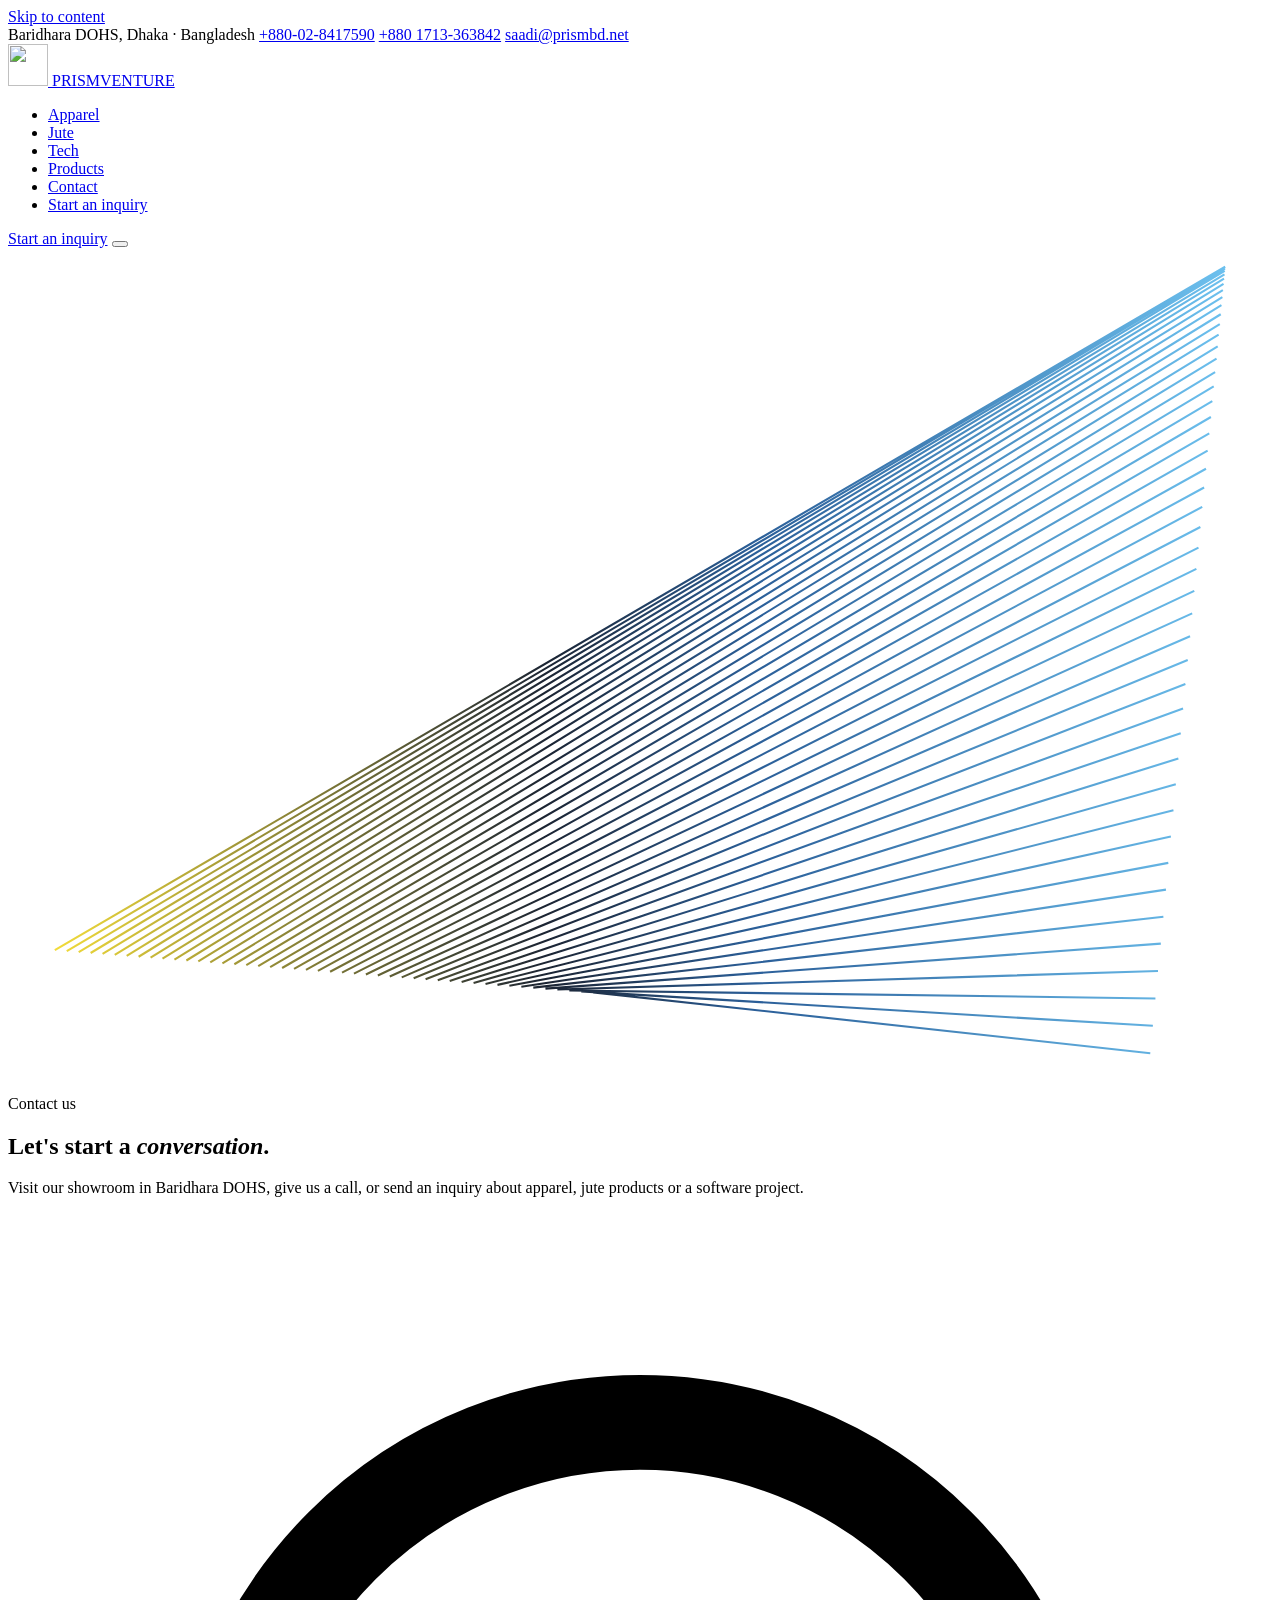
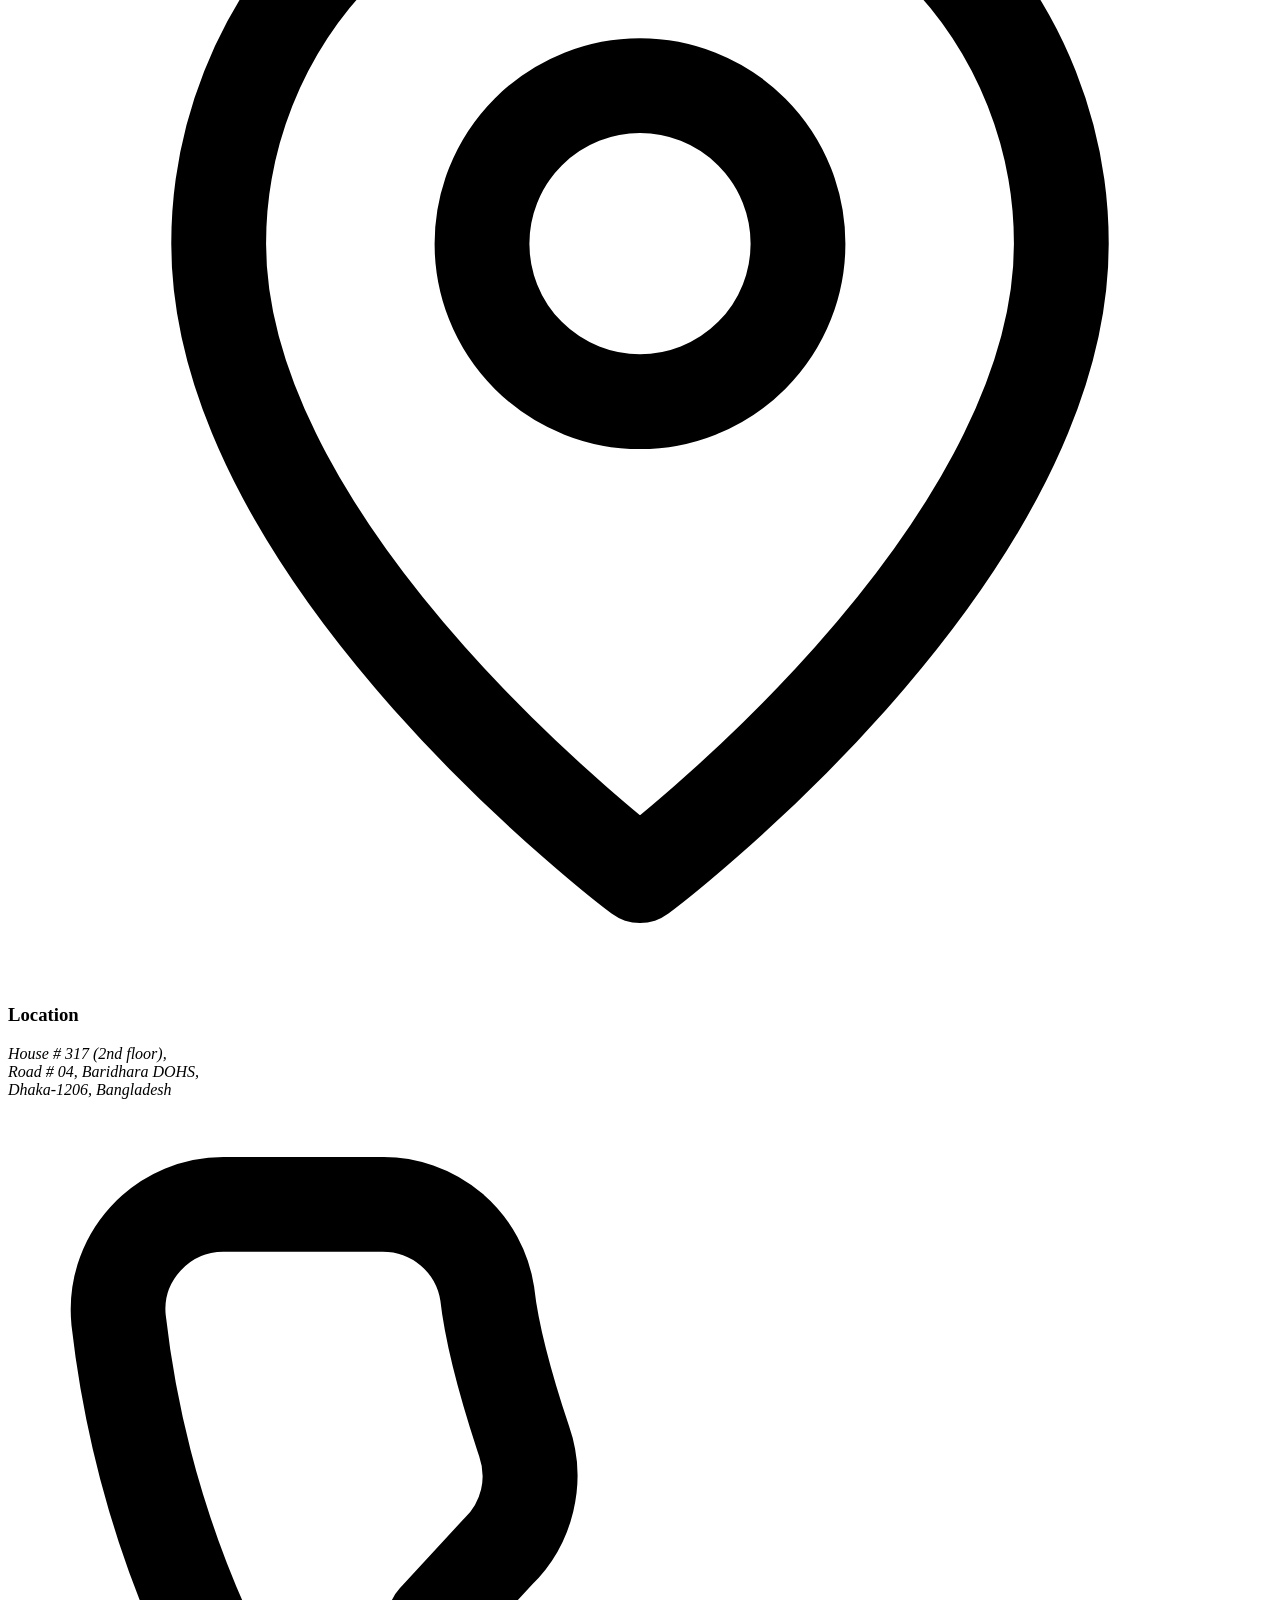
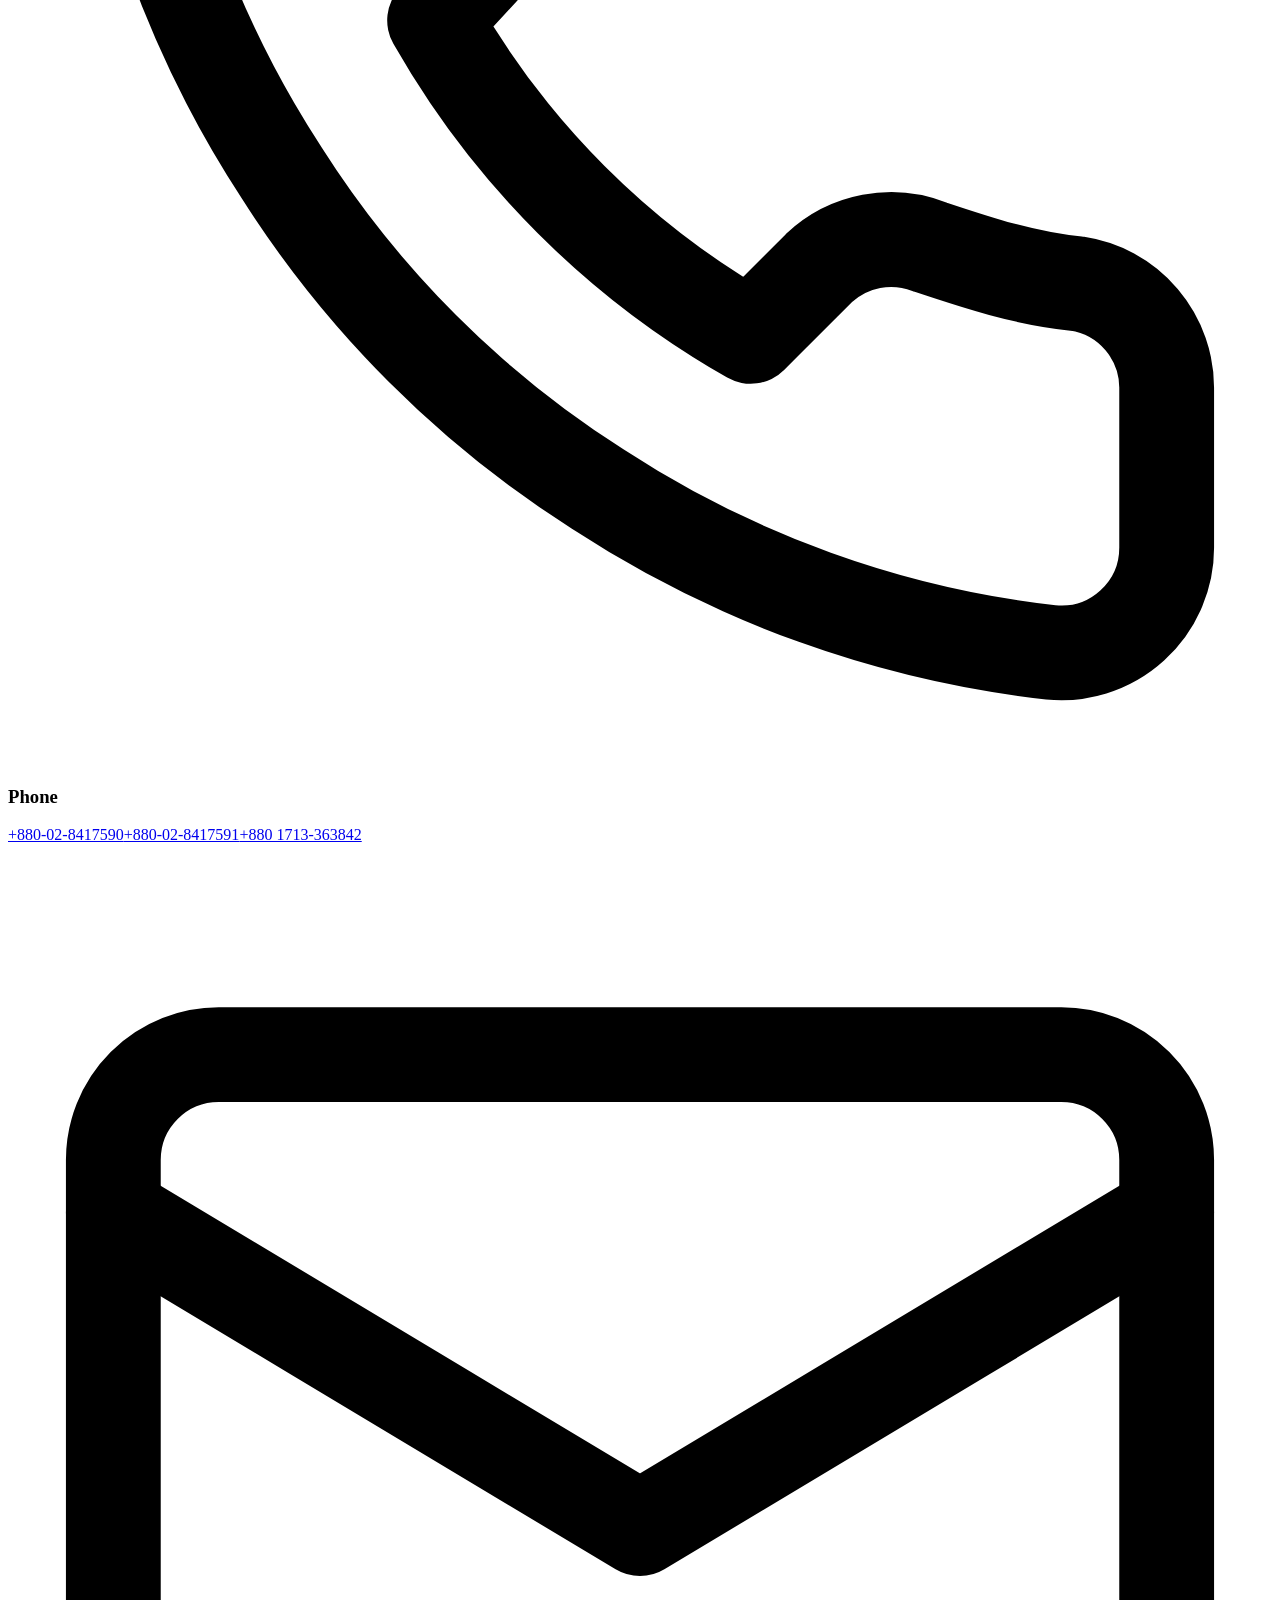
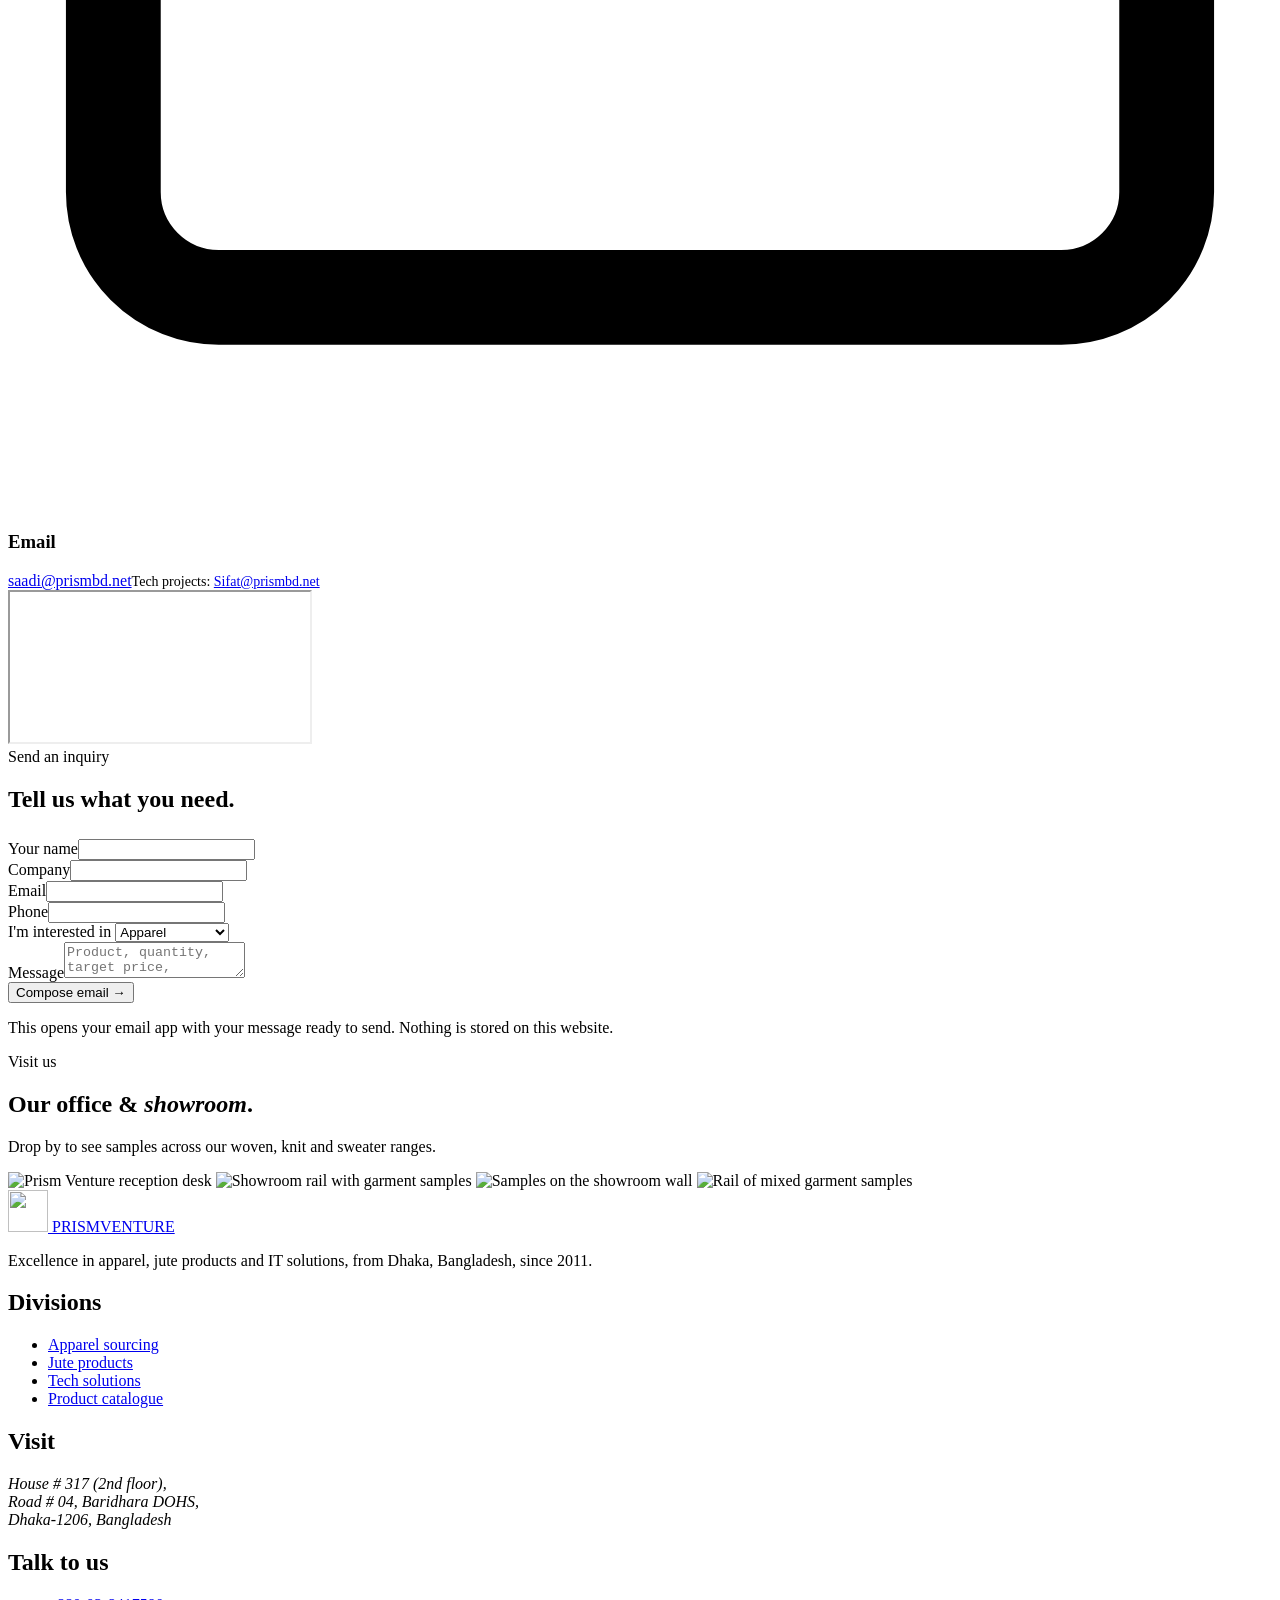
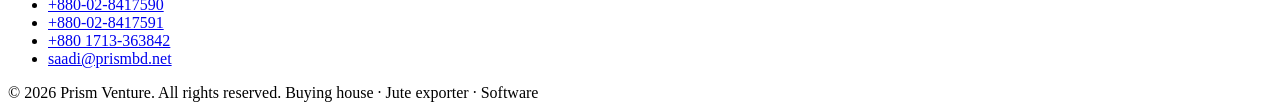
==== docs/contact/index.html @ 0033382a "New Prism Venture website for prismbd.net Static site rebuilt from the previous prismbd.net content " ====
<!doctype html>
<html lang="en">
<head>
<meta charset="utf-8">
<meta name="viewport" content="width=device-width, initial-scale=1">
<title>Contact Prism Venture | Baridhara DOHS, Dhaka, Bangladesh</title>
<meta name="description" content="Contact Prism Venture at House # 317 (2nd floor), Road # 04, Baridhara DOHS, Dhaka-1206. Call +880-02-8417590 or email saadi@prismbd.net for apparel, jute and tech inquiries.">
<link rel="canonical" href="https://prismbd.net/contact/">
<meta property="og:type" content="website">
<meta property="og:site_name" content="Prism Venture">
<meta property="og:title" content="Contact Prism Venture | Baridhara DOHS, Dhaka, Bangladesh">
<meta property="og:description" content="Contact Prism Venture at House # 317 (2nd floor), Road # 04, Baridhara DOHS, Dhaka-1206. Call +880-02-8417590 or email saadi@prismbd.net for apparel, jute and tech inquiries.">
<meta property="og:url" content="https://prismbd.net/contact/">
<meta property="og:image" content="https://prismbd.net/assets/img/og.jpg">
<meta name="twitter:card" content="summary_large_image">
<meta name="theme-color" content="#0b1220">
<link rel="icon" type="image/png" sizes="64x64" href="/favicon.png">
<link rel="apple-touch-icon" href="/apple-touch-icon.png">
<link rel="preconnect" href="https://fonts.googleapis.com">
<link rel="preconnect" href="https://fonts.gstatic.com" crossorigin>
<link href="https://fonts.googleapis.com/css2?family=Cormorant+Garamond:wght@500&family=Instrument+Serif:ital@0;1&family=Inter:wght@400;500;600;700&display=swap" rel="stylesheet">
<link rel="stylesheet" href="/assets/css/site.css">
<script type="application/ld+json">
{"@context":"https://schema.org","@type":"Organization","name":"Prism Venture","url":"https://prismbd.net","logo":"https://prismbd.net/assets/img/prism-bd.webp","foundingDate":"2011","email":"saadi@prismbd.net","telephone":"+880-2-8417590","address":{"@type":"PostalAddress","streetAddress":"House # 317 (2nd floor), Road # 04, Baridhara DOHS","addressLocality":"Dhaka","postalCode":"1206","addressCountry":"BD"}}
</script>
</head>
<body class="theme-light">
<a class="skip" href="#main">Skip to content</a>

<div class="topbar">
  <div class="wrap topbar__inner">
    <span class="topbar__item">Baridhara DOHS, Dhaka · Bangladesh</span>
    <span class="topbar__links">
      <a href="tel:+88028417590">+880-02-8417590</a>
      <a href="tel:+8801713363842">+880 1713-363842</a>
      <a href="mailto:saadi@prismbd.net">saadi@prismbd.net</a>
    </span>
  </div>
</div>

<header class="header" data-header>
  <div class="wrap header__inner">
    <a class="brand" href="/" aria-label="Prism Venture home">
      <img class="brand__mark" src="/assets/img/prism-bd_logo.webp" alt="" width="40" height="42">
      <span class="brand__word"><span class="brand__prism">PRISM</span><span class="brand__venture">VENTURE</span></span>
    </a>
    <nav class="nav" aria-label="Main">
      <ul class="nav__list" id="nav-list">
        <li><a href="/apparel/">Apparel</a></li>
        <li><a href="/jute/">Jute</a></li>
        <li><a href="/tech/">Tech</a></li>
        <li><a href="/product/">Products</a></li>
        <li><a href="/contact/" aria-current="page">Contact</a></li>
        <li class="nav__cta-mobile"><a class="btn btn--primary" href="/contact/#inquiry">Start an inquiry</a></li>
      </ul>
    </nav>
    <a class="btn btn--primary header__cta" href="/contact/#inquiry">Start an inquiry</a>
    <button class="menu-toggle" type="button" aria-controls="nav-list" aria-expanded="false" aria-label="Open menu" data-menu-toggle>
      <span></span><span></span>
    </button>
  </div>
</header>

<main id="main">

<section class="page-hero" style="padding-bottom:clamp(32px,5vw,56px)">
  <svg class="prism-lines" viewBox="0 0 540 360" aria-hidden="true" focusable="false"><defs><linearGradient id="pg" gradientUnits="userSpaceOnUse" x1="20" y1="0" x2="520" y2="0"><stop offset="0" stop-color="#f2dc3a"/><stop offset=".42" stop-color="#1b2433"/><stop offset=".6" stop-color="#2b5f99"/><stop offset="1" stop-color="#6cc0ee"/></linearGradient></defs><path d="M20.0 300.0L520.0 8.0 M25.1 300.4L520.0 8.2 M30.2 300.8L519.9 8.8 M35.3 301.2L519.8 9.8 M40.4 301.6L519.7 11.3 M45.6 302.0L519.5 13.1 M50.7 302.4L519.3 15.3 M55.8 302.8L519.0 18.0 M60.9 303.2L518.8 21.0 M66.0 303.6L518.4 24.4 M71.1 304.0L518.1 28.3 M76.2 304.4L517.7 32.5 M81.3 304.8L517.2 37.0 M86.4 305.2L516.8 42.0 M91.6 305.6L516.3 47.3 M96.7 306.0L515.7 53.0 M101.8 306.4L515.1 59.1 M106.9 306.8L514.5 65.4 M112.0 307.2L513.9 72.2 M117.1 307.6L513.2 79.2 M122.2 308.0L512.5 86.6 M127.3 308.4L511.8 94.3 M132.4 308.8L511.0 102.3 M137.6 309.2L510.2 110.6 M142.7 309.6L509.4 119.2 M147.8 310.0L508.6 128.0 M152.9 310.4L507.7 137.1 M158.0 310.8L506.8 146.5 M163.1 311.2L505.9 156.1 M168.2 311.6L505.0 165.9 M173.3 312.0L504.0 176.0 M178.4 312.4L503.0 186.3 M183.6 312.8L502.0 196.7 M188.7 313.2L501.0 207.3 M193.8 313.6L500.0 218.1 M198.9 314.0L498.9 229.1 M204.0 314.4L497.9 240.2 M209.1 314.8L496.8 251.4 M214.2 315.2L495.7 262.7 M219.3 315.6L494.7 274.1 M224.4 316.0L493.6 285.7 M229.6 316.4L492.5 297.2 M234.7 316.8L491.3 308.9 M239.8 317.2L490.2 320.6 M244.9 317.6L489.1 332.3 M250.0 318.0L488.0 344.0" stroke="url(#pg)" stroke-width=".9" fill="none"/></svg>
  <div class="wrap">
    <div class="page-hero__grid">
      <div class="reveal">
        <span class="eyebrow">Contact us</span>
        <h1 class="display">Let's start a <em>conversation</em>.</h1>
      </div>
      <p class="lead reveal">Visit our showroom in Baridhara DOHS, give us a call, or send an inquiry about apparel, jute products or a software project.</p>
    </div>
  </div>
</section>

<section class="section" style="padding-top:clamp(24px,4vw,48px)">
  <div class="wrap contact-grid">
    <div>
      <div class="contact-cards reveal">
        <div class="contact-card">
          <div class="pillar__icon"><svg viewBox="0 0 24 24" fill="none" stroke="currentColor" stroke-width="1.8" stroke-linecap="round" stroke-linejoin="round"><path d="M20 10c0 6-8 12-8 12s-8-6-8-12a8 8 0 0 1 16 0Z"/><circle cx="12" cy="10" r="3"/></svg></div>
          <div><h3>Location</h3><address>House # 317 (2nd floor),<br>Road # 04, Baridhara DOHS,<br>Dhaka-1206, Bangladesh</address></div>
        </div>
        <div class="contact-card">
          <div class="pillar__icon"><svg viewBox="0 0 24 24" fill="none" stroke="currentColor" stroke-width="1.8" stroke-linecap="round" stroke-linejoin="round"><path d="M22 16.9v3a2 2 0 0 1-2.2 2 19.8 19.8 0 0 1-8.6-3.1 19.5 19.5 0 0 1-6-6A19.8 19.8 0 0 1 2.1 4.2 2 2 0 0 1 4.1 2h3a2 2 0 0 1 2 1.7c.1.9.4 1.9.7 2.8a2 2 0 0 1-.5 2.1L8.1 9.9a16 16 0 0 0 6 6l1.3-1.3a2 2 0 0 1 2.1-.4c.9.3 1.8.6 2.8.7a2 2 0 0 1 1.7 2z"/></svg></div>
          <div><h3>Phone</h3><a href="tel:+88028417590">+880-02-8417590</a><a href="tel:+88028417591">+880-02-8417591</a><a href="tel:+8801713363842">+880 1713-363842</a></div>
        </div>
        <div class="contact-card">
          <div class="pillar__icon"><svg viewBox="0 0 24 24" fill="none" stroke="currentColor" stroke-width="1.8" stroke-linecap="round" stroke-linejoin="round"><rect x="2" y="4" width="20" height="16" rx="2"/><path d="m22 7-10 6L2 7"/></svg></div>
          <div><h3>Email</h3><a href="mailto:saadi@prismbd.net">saadi@prismbd.net</a><span class="muted" style="font-size:14px">Tech projects: <a href="mailto:Sifat@prismbd.net" style="display:inline;font-size:14px">Sifat@prismbd.net</a></span></div>
        </div>
      </div>
      <div class="map reveal">
        <iframe title="Map of Baridhara DOHS, Dhaka" src="https://www.google.com/maps?q=Road%204%2C%20Baridhara%20DOHS%2C%20Dhaka%201206&amp;z=15&amp;output=embed" loading="lazy" referrerpolicy="no-referrer-when-downgrade"></iframe>
      </div>
    </div>

    <form class="form reveal" id="inquiry" data-inquiry novalidate>
      <span class="eyebrow">Send an inquiry</span>
      <h2 class="h3" style="margin-bottom:26px">Tell us what you need.</h2>
      <div class="form__row">
        <div class="field"><label for="f-name">Your name</label><input id="f-name" name="name" autocomplete="name" required></div>
        <div class="field"><label for="f-company">Company</label><input id="f-company" name="company" autocomplete="organization"></div>
      </div>
      <div class="form__row">
        <div class="field"><label for="f-email">Email</label><input id="f-email" name="email" type="email" autocomplete="email" required></div>
        <div class="field"><label for="f-phone">Phone</label><input id="f-phone" name="phone" type="tel" autocomplete="tel"></div>
      </div>
      <div class="field">
        <label for="f-interest">I'm interested in</label>
        <select id="f-interest" name="interest">
          <option>Apparel</option>
          <option>Jute products</option>
          <option>Tech</option>
          <option>Something else</option>
        </select>
      </div>
      <div class="field"><label for="f-message">Message</label><textarea id="f-message" name="message" placeholder="Product, quantity, target price, delivery date, or a short project brief" required></textarea></div>
      <button class="btn btn--primary" type="submit">Compose email <span class="arrow">→</span></button>
      <p class="form__note" data-form-note>This opens your email app with your message ready to send. Nothing is stored on this website.</p>
    </form>
  </div>
</section>

<section class="section section--white">
  <div class="wrap">
    <div class="section-head reveal">
      <div>
        <span class="eyebrow">Visit us</span>
        <h2 class="h2">Our office &amp; <em>showroom</em>.</h2>
      </div>
      <p class="lead">Drop by to see samples across our woven, knit and sweater ranges.</p>
    </div>
    <div class="strip reveal">
      <img src="/assets/img/contact/01.webp" alt="Prism Venture reception desk" loading="lazy" width="768" height="1024">
      <img src="/assets/img/contact/02.webp" alt="Showroom rail with garment samples" loading="lazy" width="768" height="1024">
      <img src="/assets/img/homepage/contact.webp" alt="Samples on the showroom wall" loading="lazy" width="1536" height="2048">
      <img src="/assets/img/contact/06.webp" alt="Rail of mixed garment samples" loading="lazy" width="1536" height="2048">
    </div>
  </div>
</section>

</main>

<footer class="footer">
  <div class="wrap">
    <div class="footer__top">
      <div class="footer__brand">
        <a class="brand brand--light" href="/" aria-label="Prism Venture home">
          <img class="brand__mark" src="/assets/img/prism-bd_logo.webp" alt="" width="40" height="42">
          <span class="brand__word"><span class="brand__prism">PRISM</span><span class="brand__venture">VENTURE</span></span>
        </a>
        <p>Excellence in apparel, jute products and IT solutions, from Dhaka, Bangladesh, since 2011.</p>
      </div>
      <div class="footer__col">
        <h2>Divisions</h2>
        <ul>
          <li><a href="/apparel/">Apparel sourcing</a></li>
          <li><a href="/jute/">Jute products</a></li>
          <li><a href="/tech/">Tech solutions</a></li>
          <li><a href="/product/">Product catalogue</a></li>
        </ul>
      </div>
      <div class="footer__col">
        <h2>Visit</h2>
        <address>House # 317 (2nd floor),<br>Road # 04, Baridhara DOHS,<br>Dhaka-1206, Bangladesh</address>
      </div>
      <div class="footer__col">
        <h2>Talk to us</h2>
        <ul>
          <li><a href="tel:+88028417590">+880-02-8417590</a></li>
          <li><a href="tel:+88028417591">+880-02-8417591</a></li>
          <li><a href="tel:+8801713363842">+880 1713-363842</a></li>
          <li><a href="mailto:saadi@prismbd.net">saadi@prismbd.net</a></li>
        </ul>
      </div>
    </div>
    <div class="footer__bottom">
      <span>© 2026 Prism Venture. All rights reserved.</span>
      <span>Buying house · Jute exporter · Software</span>
    </div>
  </div>
</footer>

<div class="lightbox" data-lightbox hidden>
  <button class="lightbox__close" type="button" aria-label="Close" data-lightbox-close>×</button>
  <button class="lightbox__nav lightbox__nav--prev" type="button" aria-label="Previous" data-lightbox-prev>‹</button>
  <img class="lightbox__img" alt="" data-lightbox-img>
  <button class="lightbox__nav lightbox__nav--next" type="button" aria-label="Next" data-lightbox-next>›</button>
</div>

<script src="/assets/js/site.js" defer></script>
</body>
</html>
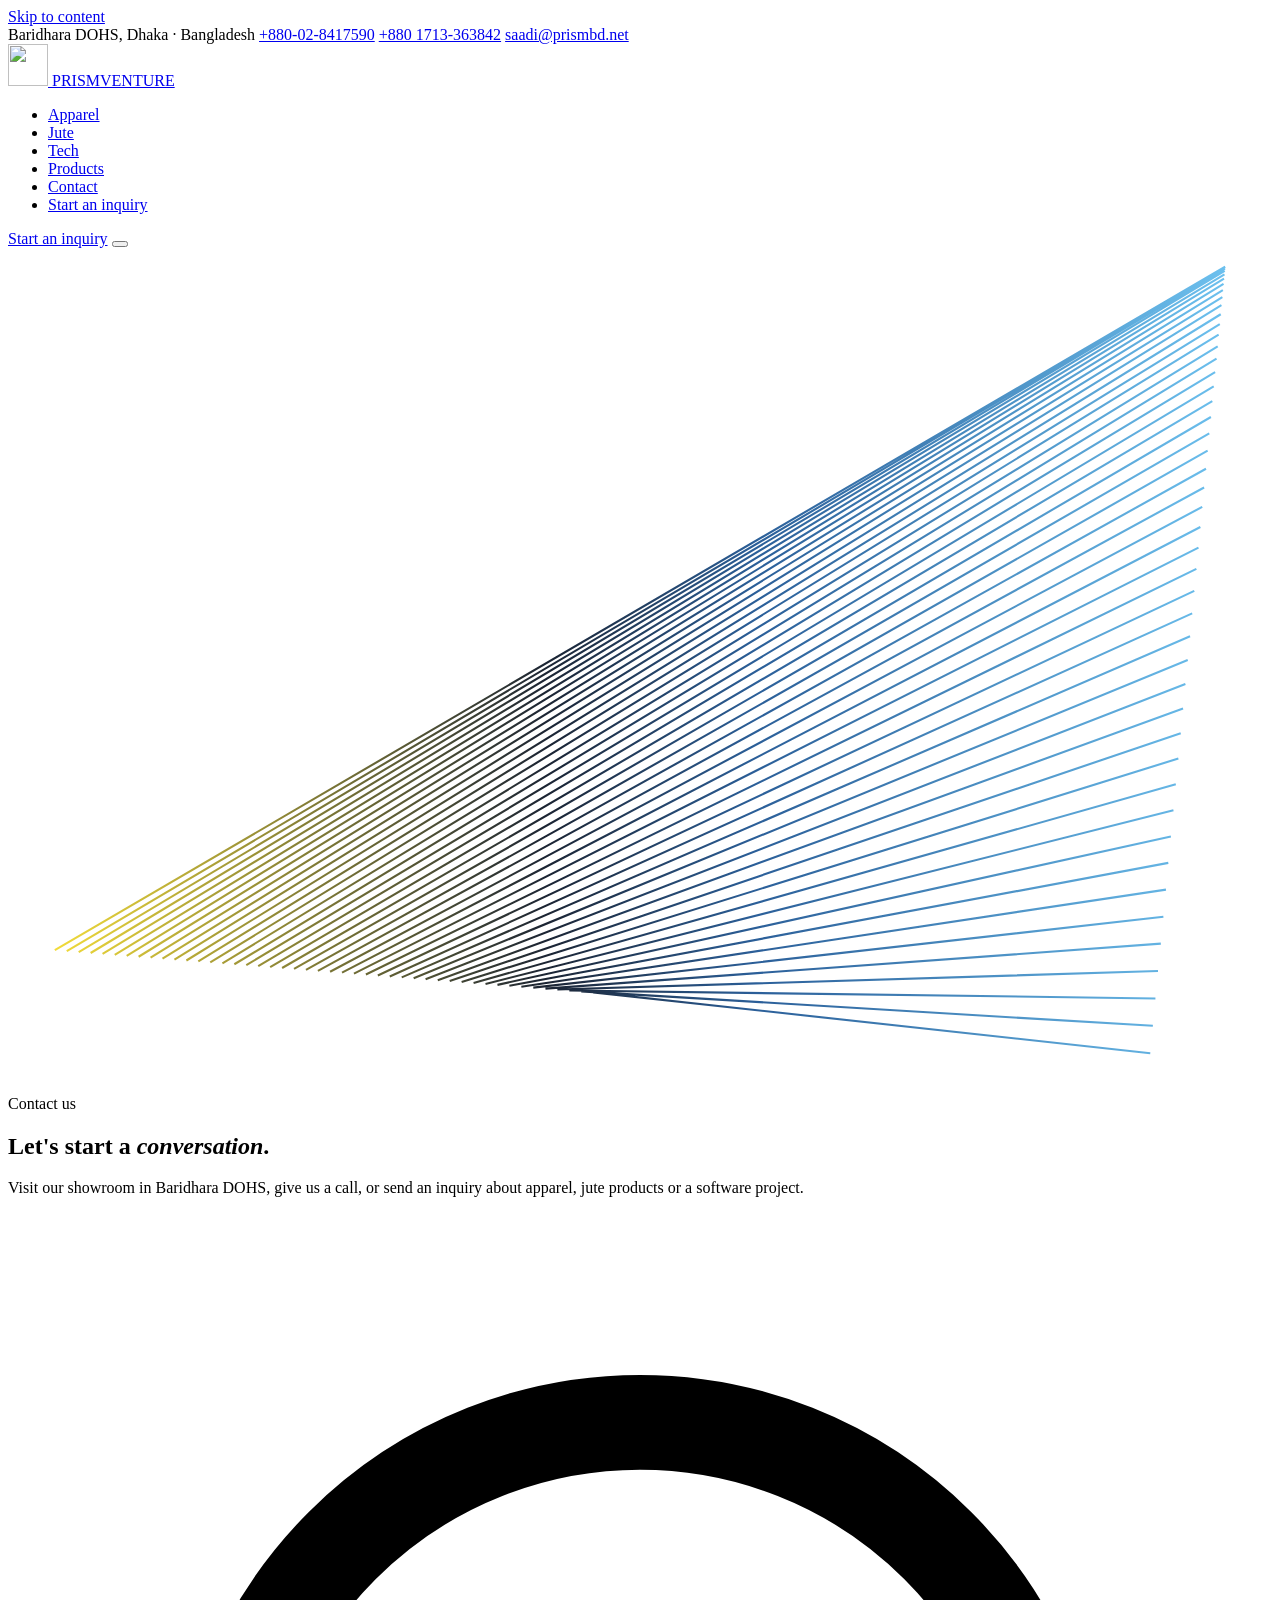
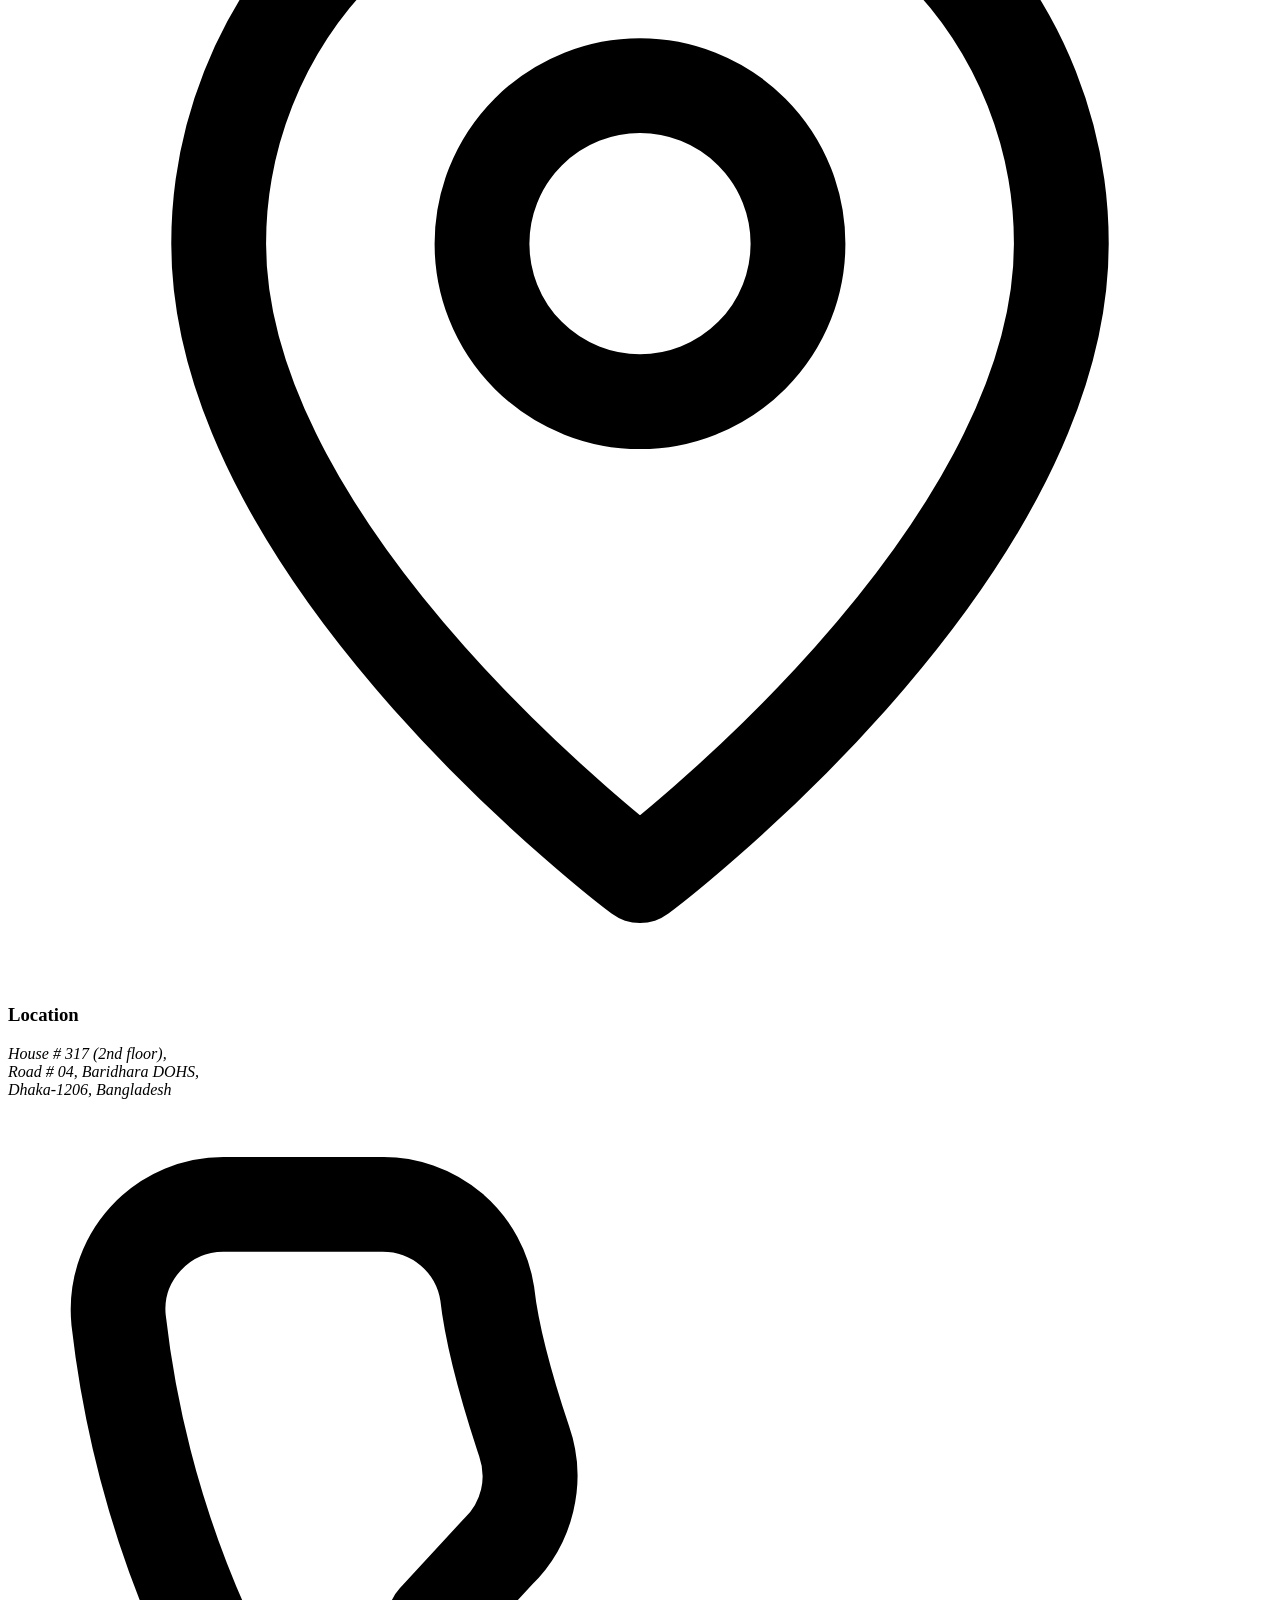
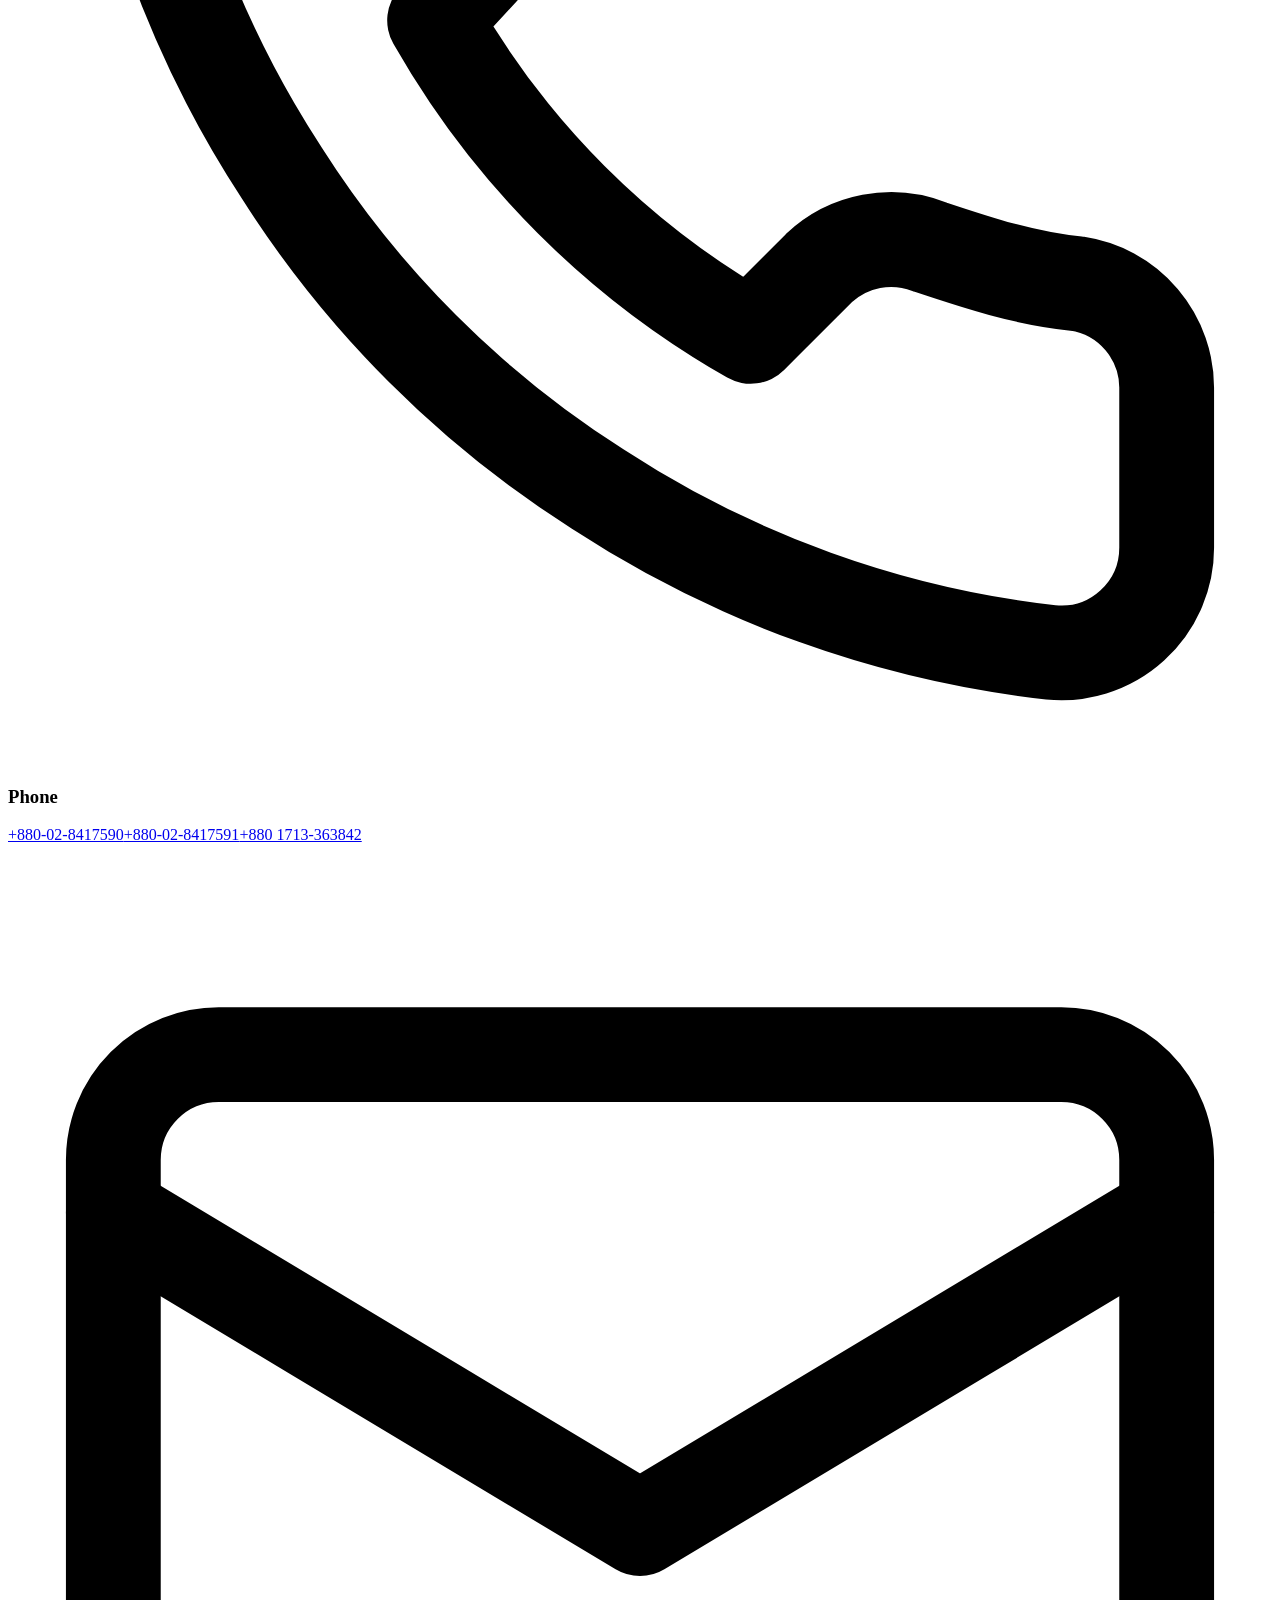
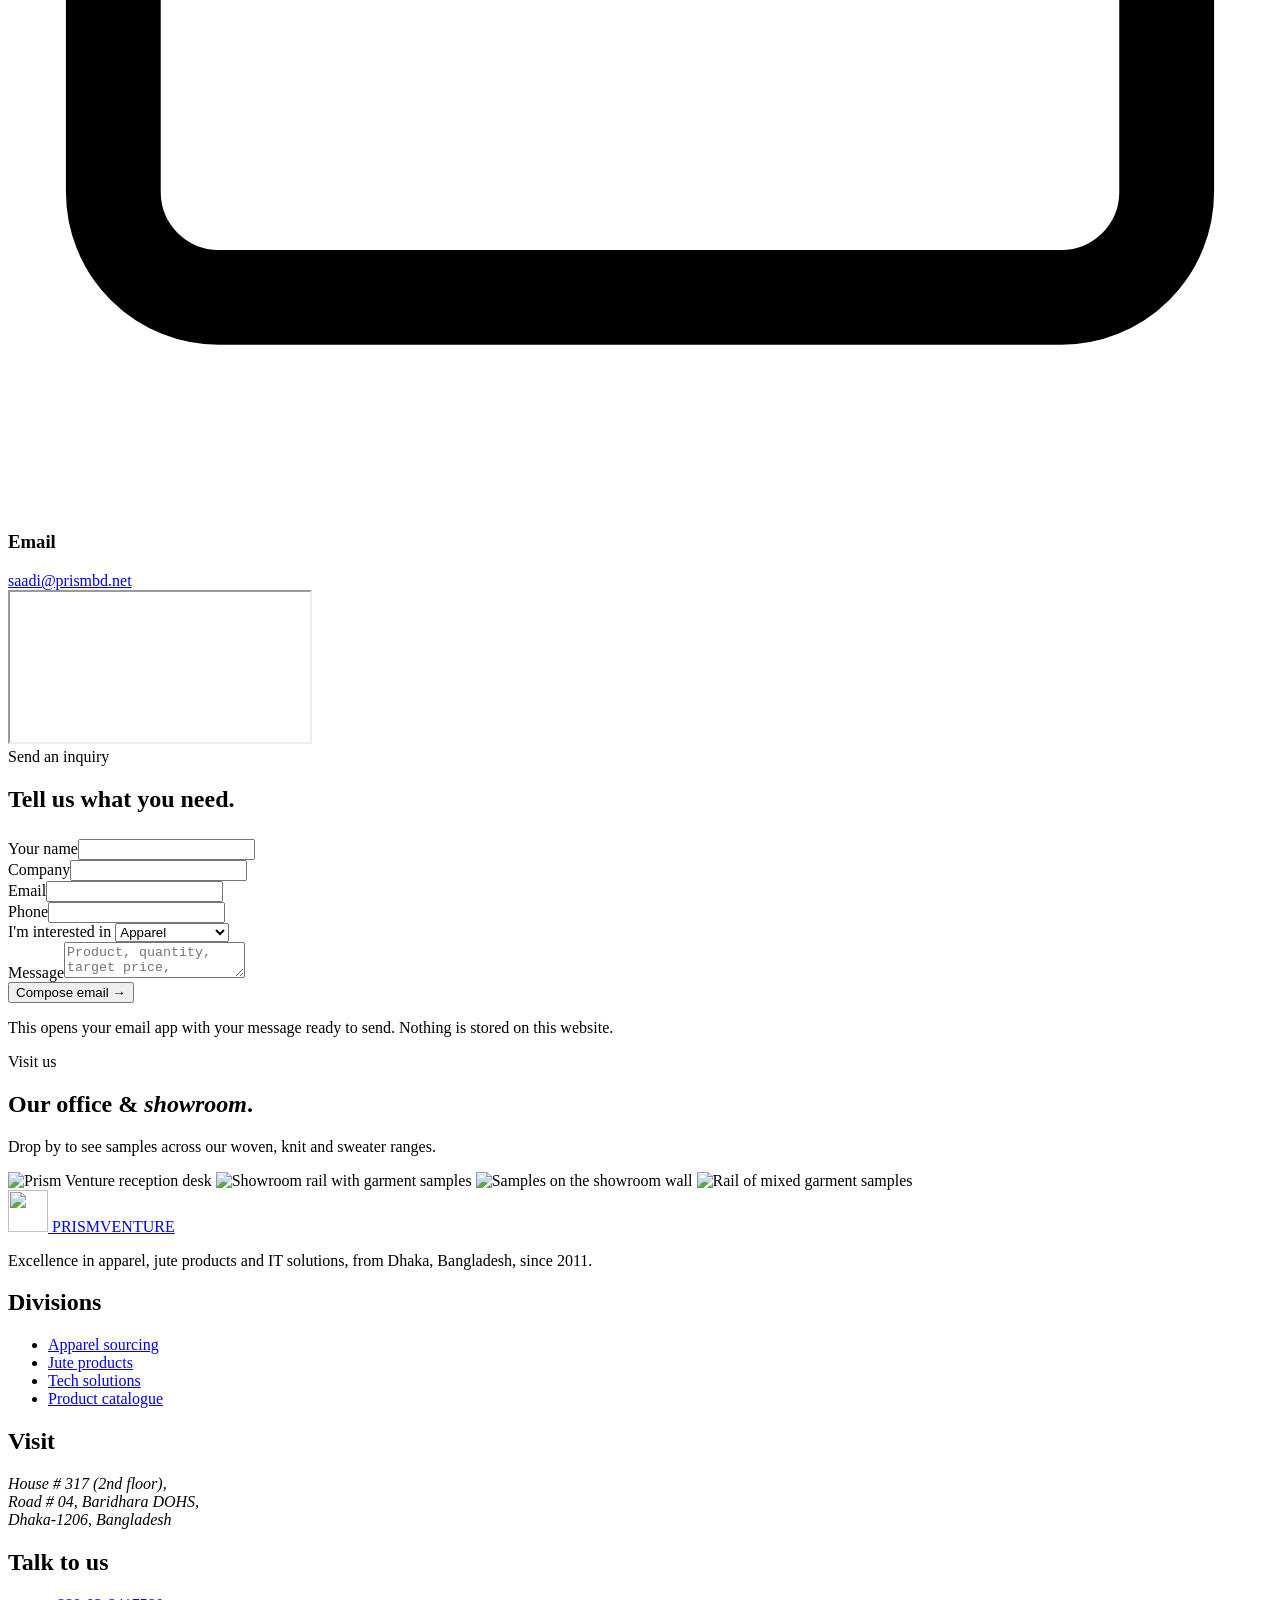
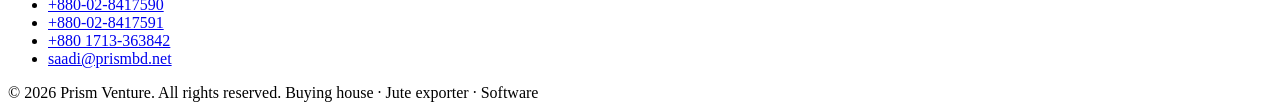
==== commit 5b83a246: "Remove tech projects email from contact page Co-Authored-By: Claude Opus 5.5 <noreply@anthropic.com>" ====
--- a/docs/contact/index.html
+++ b/docs/contact/index.html
@@ -90,7 +90,7 @@
         </div>
         <div class="contact-card">
           <div class="pillar__icon"><svg viewBox="0 0 24 24" fill="none" stroke="currentColor" stroke-width="1.8" stroke-linecap="round" stroke-linejoin="round"><rect x="2" y="4" width="20" height="16" rx="2"/><path d="m22 7-10 6L2 7"/></svg></div>
-          <div><h3>Email</h3><a href="mailto:saadi@prismbd.net">saadi@prismbd.net</a><span class="muted" style="font-size:14px">Tech projects: <a href="mailto:Sifat@prismbd.net" style="display:inline;font-size:14px">Sifat@prismbd.net</a></span></div>
+          <div><h3>Email</h3><a href="mailto:saadi@prismbd.net">saadi@prismbd.net</a></div>
         </div>
       </div>
       <div class="map reveal">
